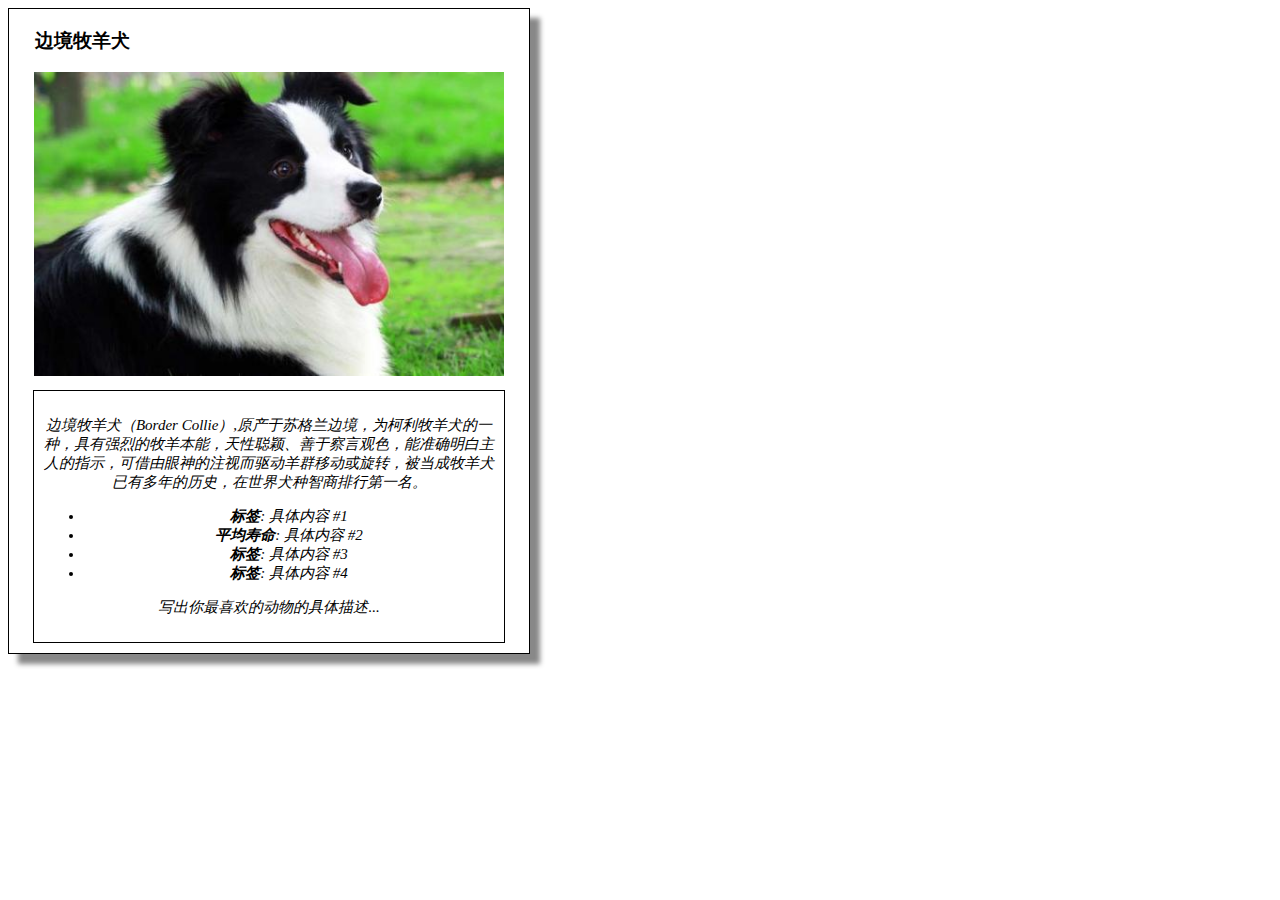
==== animal-trading-cards_zh/card.html @ dc9af904 "recorrect article and add another project" ====
<!DOCTYPE html>
<html>
<head>
	<meta charset="utf-8">
	<title>动物交换卡</title>
	<link href="styles.css" rel=stylesheet>
</head>
<body>
	<div class="downlayer">
		<!-- 在下面输入你最喜欢的动物（或者其他...）的名字 -->
		<div class="title">
					<h3>边境牧羊犬</h3>
		</div>

		<!-- 在下面输入你最喜欢的动物的图片 -->
			<img class="picture" src="dog.jpg" alt="dog">

		<div class="uplayer">
			<!-- 在下面输入你最喜欢的动物的一些趣味小知识 -->
			<p>边境牧羊犬（Border Collie）,原产于苏格兰边境，为柯利牧羊犬的一种，具有强烈的牧羊本能，天性聪颖、善于察言观色，能准确明白主人的指示，可借由眼神的注视而驱动羊群移动或旋转，被当成牧羊犬已有多年的历史，在世界犬种智商排行第一名。
</p>
			<ul>
				<!-- 在下面输入你最喜欢的动物的信息列表 -->
				<li><span><b>标签</b></span>: 具体内容 #1</li>
				<li><span><b>平均寿命</b></span>: 具体内容 #2</li>
				<li><span><b>标签</b></span>: 具体内容 #3</li>
				<li><span><b>标签</b></span>: 具体内容 #4</li>
			</ul>
			<!-- 在下面输入你最喜欢的动物的具体描述 -->
			<p>写出你最喜欢的动物的具体描述...</p>
		</div>
	</div>
</body>
</html>
---- animal-trading-cards_zh/styles.css ----
/* 添加 CSS */

.downlayer {
  width: 520px;
  box-shadow: 10px 10px 5px #888888;
  border: 1px solid black;
  text-align: center;

}

.title {
  width:500px;
  text-align: left;
  padding-left: 26px;
  top: 5px;
  position: inherit;
  margin: auto;
  font-weight: bold;


}
.picture {
  width: 470px;
}
.uplayer{
  width:450px;
  border: 1px solid black;
  text-align: center;
  padding: 10px;
  margin: auto;
  margin-top: 10px;
  margin-bottom: 10px;
  font-size: 15px;
  font-style: italic;
}
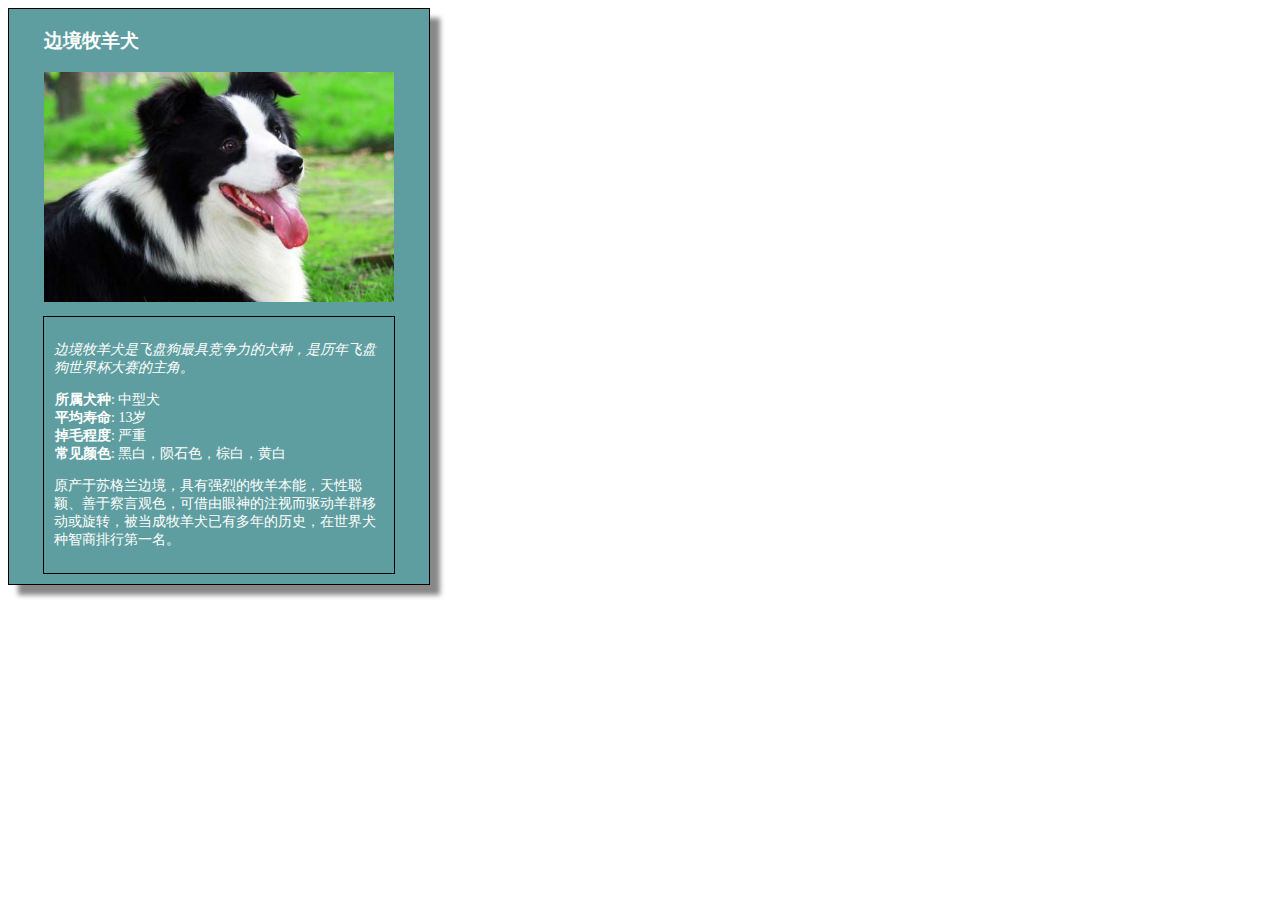
==== commit de7b1fdb: "add animal project" ====
--- a/animal-trading-cards_zh/card.html
+++ b/animal-trading-cards_zh/card.html
@@ -17,17 +17,17 @@
 
 		<div class="uplayer">
 			<!-- 在下面输入你最喜欢的动物的一些趣味小知识 -->
-			<p>边境牧羊犬（Border Collie）,原产于苏格兰边境，为柯利牧羊犬的一种，具有强烈的牧羊本能，天性聪颖、善于察言观色，能准确明白主人的指示，可借由眼神的注视而驱动羊群移动或旋转，被当成牧羊犬已有多年的历史，在世界犬种智商排行第一名。
+			<p class="describe">边境牧羊犬是飞盘狗最具竞争力的犬种，是历年飞盘狗世界杯大赛的主角。
 </p>
-			<ul>
+			<ul class="list">
 				<!-- 在下面输入你最喜欢的动物的信息列表 -->
-				<li><span><b>标签</b></span>: 具体内容 #1</li>
-				<li><span><b>平均寿命</b></span>: 具体内容 #2</li>
-				<li><span><b>标签</b></span>: 具体内容 #3</li>
-				<li><span><b>标签</b></span>: 具体内容 #4</li>
+				<li><b>所属犬种</b>: 中型犬 </li>
+				<li><b>平均寿命</b>: 13岁 </li>
+				<li><b>掉毛程度</b>: 严重 </li>
+				<li><b>常见颜色</b>: 黑白，陨石色，棕白，黄白 </li>
 			</ul>
 			<!-- 在下面输入你最喜欢的动物的具体描述 -->
-			<p>写出你最喜欢的动物的具体描述...</p>
+			<p>原产于苏格兰边境，具有强烈的牧羊本能，天性聪颖、善于察言观色，可借由眼神的注视而驱动羊群移动或旋转，被当成牧羊犬已有多年的历史，在世界犬种智商排行第一名。</p>
 		</div>
 	</div>
 </body>
--- a/animal-trading-cards_zh/styles.css
+++ b/animal-trading-cards_zh/styles.css
@@ -1,17 +1,19 @@
 /* 添加 CSS */
 
 .downlayer {
-  width: 520px;
+  width: 420px;
   box-shadow: 10px 10px 5px #888888;
   border: 1px solid black;
   text-align: center;
+  background-color: 		#5F9EA0;
+  color: white;
 
 }
 
 .title {
-  width:500px;
+  width:400px;
   text-align: left;
-  padding-left: 26px;
+  padding-left: 35px;
   top: 5px;
   position: inherit;
   margin: auto;
@@ -20,16 +22,26 @@
 
 }
 .picture {
-  width: 470px;
+  width: 350px;
+  height: 230px;
 }
+
+.list {
+  text-align: left;
+  list-style-type: none;
+  padding-left: 1px;
+}
+
 .uplayer{
-  width:450px;
+  width:330px;
   border: 1px solid black;
-  text-align: center;
+  text-align: left;
   padding: 10px;
   margin: auto;
   margin-top: 10px;
   margin-bottom: 10px;
-  font-size: 15px;
+  font-size: 14px;
+}
+.describe {
   font-style: italic;
 }
